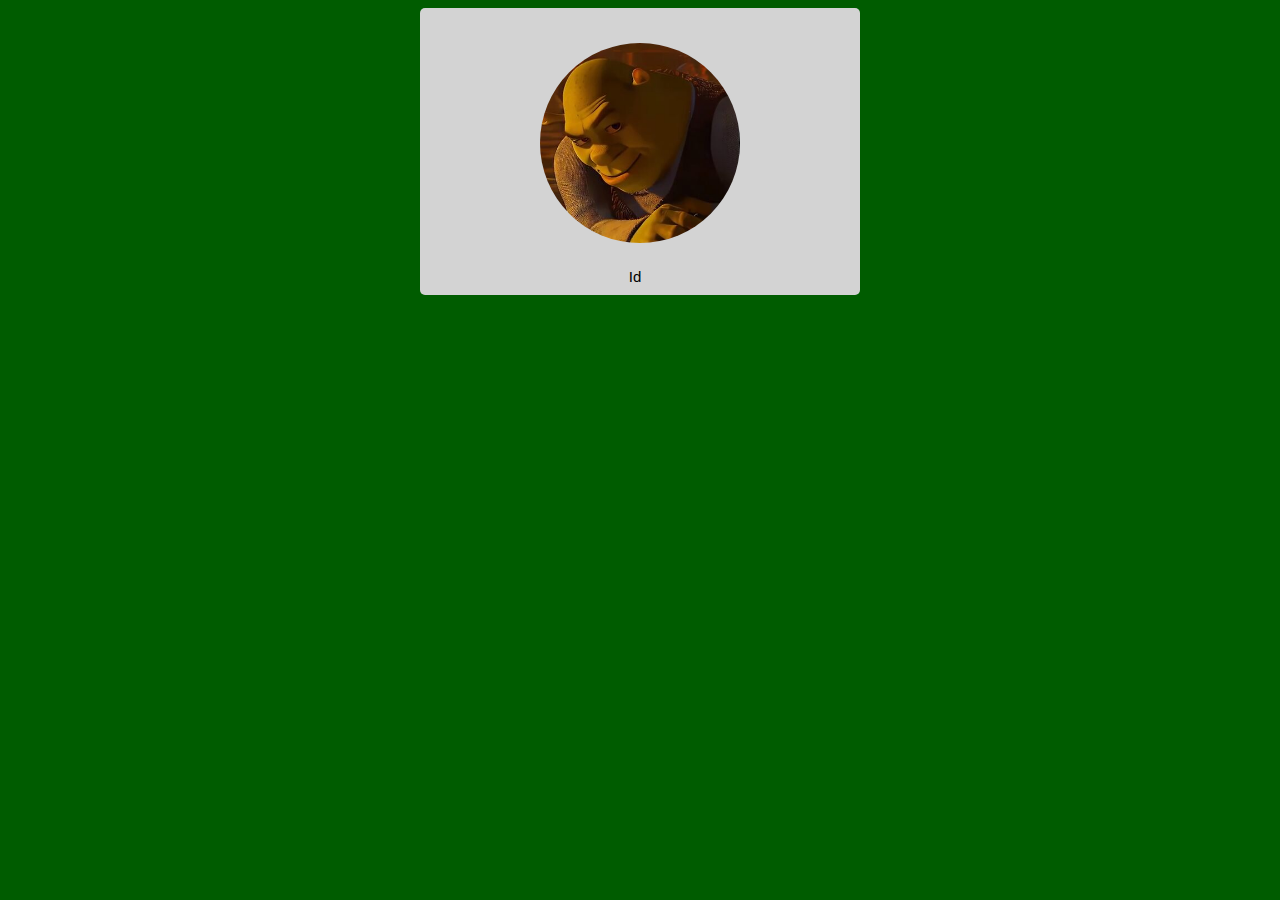
==== resume.html @ beda390d "Primer Commit - Hace falta extraer el tipo de identificación y mostrarlo en la otra página" ====
<!DOCTYPE html>
<html lang="en">
<head>
    <meta charset="UTF-8">
    <meta name="viewport" content="width=device-width, initial-scale=1.0">
    <link rel="stylesheet" href="styles/resume-style.css">
    <title>Resume</title>
</head>
<body>
    <div class="resume-container">
        <div class="name-container">
            <p class="name-worker"></p>
            <p class="lastName-worker"></p>
        </div>
        <img src="/imgs/img.jpg">
        <p class="email-worker"></p>
        <p class="phoneNumber-worker"></p>
        <div class="identification-container">
            <p class="identification-worker">Id</p>
            <p class="identification-number-worker"></p>
        </div>
        <p class="profile-worker"></p>
    </div>
    <script>
        const name = localStorage.getItem('Name');
        const lastName = localStorage.getItem('Last Name');
        const email = localStorage.getItem('Email');
        const phoneNumber = localStorage.getItem('Phone Number');
        const idNumber = localStorage.getItem('Id Number');
        const profile = localStorage.getItem('Description');


        document.querySelector('.name-worker').textContent = name;
        document.querySelector('.lastName-worker').textContent = lastName;
        document.querySelector('.email-worker').textContent = email;
        document.querySelector('.phoneNumber-worker').textContent = phoneNumber;
        document.querySelector('.identification-number-worker').textContent = idNumber;
        document.querySelector('.profile-worker').textContent = profile;
    </script>
</body>
</html>
---- styles/resume-style.css ----
body{
    background-color: rgb(0, 92, 0);
    display: flex;
    justify-content: center;
    align-items: center;
}
.resume-container{
    background-color: lightgrey;
    padding: 10px 20px;
    border-radius: 5px;
    width: 400px;
}
.name-container{
    display: flex;
    justify-content: center;
}
.identification-container{
    display: flex;
    justify-content: center;
}
p{
    margin: 0;
    font-family: Arial;
    font-size: 15px;
}
.name-worker, .lastName-worker,
.identification-worker, .identification-number-worker{
    display: inline-block;
    margin-right: 5px;
}
img{
    display: block;
    width: 200px;
    height: 200px;
    object-fit: cover;
    border-radius: 100px;
    margin: 25px 100px;
}
.profile-worker{
    word-wrap: break-word; /*Permite saltos de línea para palabras largas*/
    white-space: pre-wrap; /* Mantiene saltos de línea y espacios*/
    overflow: hidden; /*Evita que el contenido se salga del contenedor*/
    width: 100%; /*Asegura que el texto no exceda el ancho del contenedor*/
}
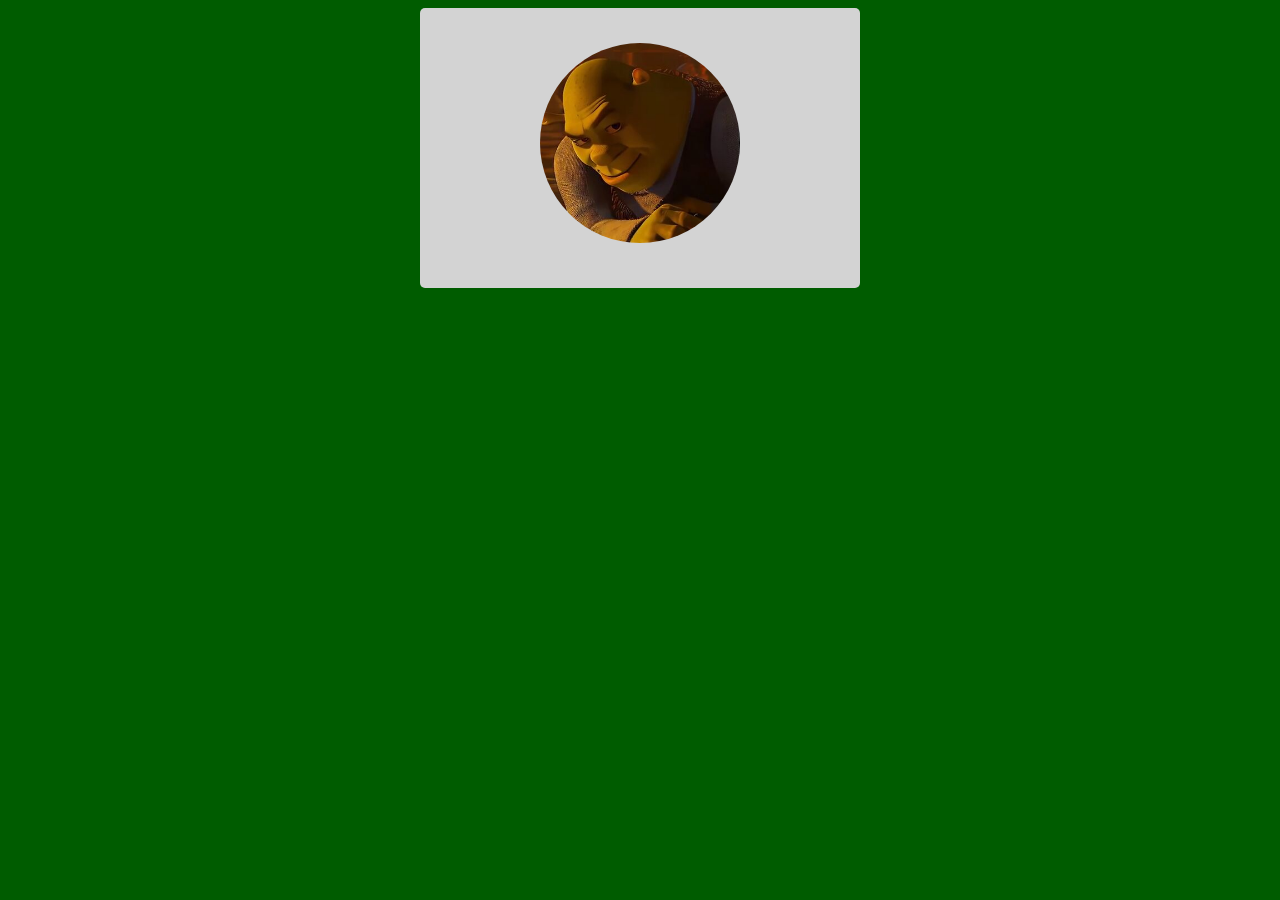
==== commit c0adcb95: "Se termino de pasar la información de el tipo de identificación, y ahora se logra mostrar en resume." ====
--- a/resume.html
+++ b/resume.html
@@ -26,6 +26,7 @@
         const lastName = localStorage.getItem('Last Name');
         const email = localStorage.getItem('Email');
         const phoneNumber = localStorage.getItem('Phone Number');
+        const typeId = localStorage.getItem('Selected Id');
         const idNumber = localStorage.getItem('Id Number');
         const profile = localStorage.getItem('Description');
 
@@ -34,6 +35,7 @@
         document.querySelector('.lastName-worker').textContent = lastName;
         document.querySelector('.email-worker').textContent = email;
         document.querySelector('.phoneNumber-worker').textContent = phoneNumber;
+        document.querySelector('.identification-worker').textContent = typeId;
         document.querySelector('.identification-number-worker').textContent = idNumber;
         document.querySelector('.profile-worker').textContent = profile;
     </script>
--- a/styles/resume-style.css
+++ b/styles/resume-style.css
@@ -17,6 +17,7 @@
 .identification-container{
     display: flex;
     justify-content: center;
+    margin: 10px 0;
 }
 p{
     margin: 0;
